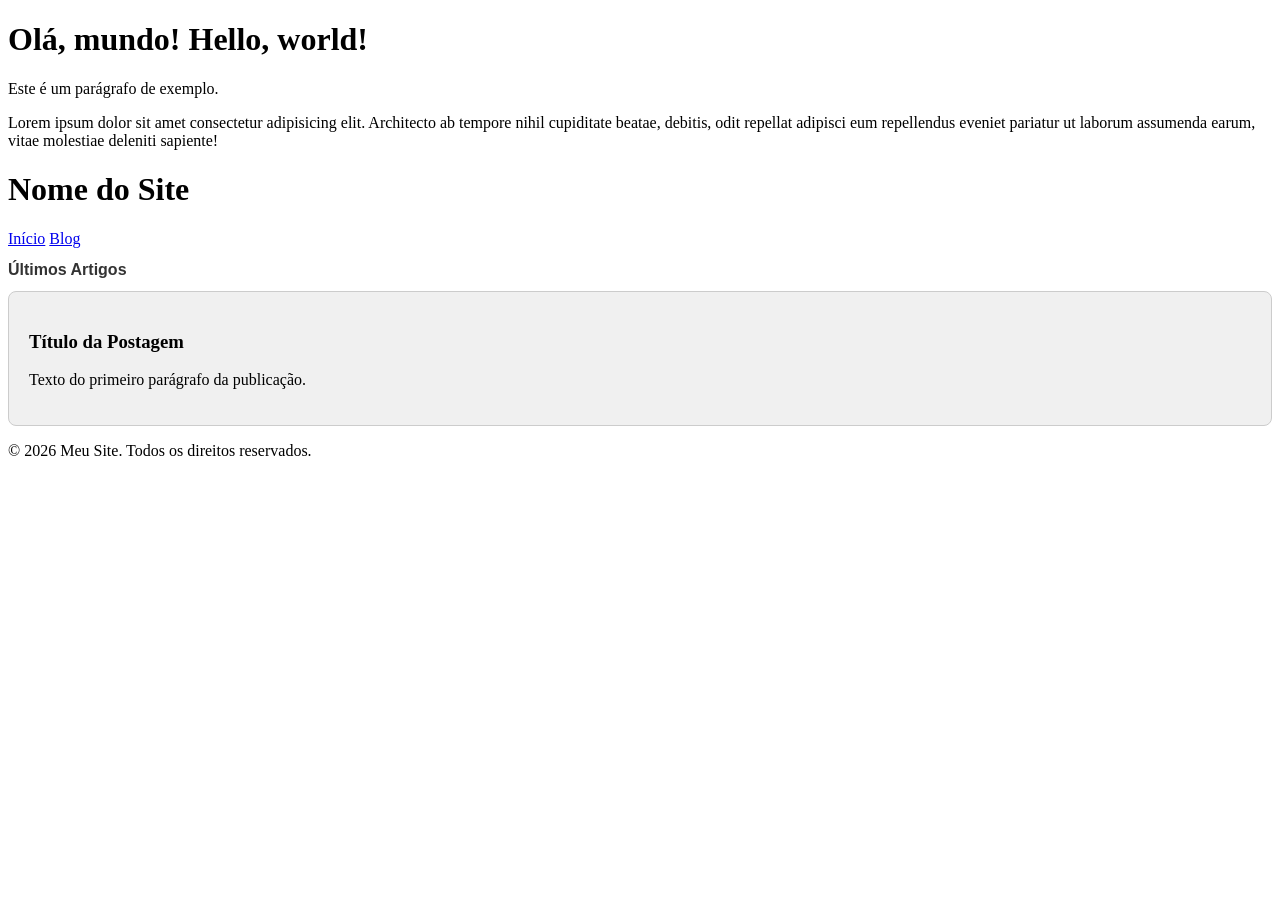
==== Front-end_para_web/index.html @ d0b203bd "feat:aula 02" ====
<!-- Declaração da versão HTML5 para o navegador -->
<!DOCTYPE html>
<!-- Elemento raiz com definição do idioma -->
<html lang="pt-br">
<!-- ínio da seção de configurações e metadados (não visível na página) -->
<head>
    <!-- Define a codificação ára siporte correto a acentuação -->
    <meta charset="UTF-8">
    <!-- Configura a escala da tela para dispositivos móveis  -->
    <meta name="viewport" content="width=device-width, initial-scale=1.0">
    <!-- Título exibido na aba do navegador -->
    <title>Document</title>
</head>

<!-- Início da seção do conteúdo visível  -->
<body>
<!-- Texto que será efetivamente exibido na tela para o usuário -->
    <h1>Olá, mundo!
        Hello, world!
    </h1>
    <!-- Conteúdo visível estruturado no corpo do cocumento -->
     <p>Este é um parágrafo de exemplo.</p>
     <p>Lorem ipsum dolor sit amet consectetur adipisicing elit. Architecto ab tempore nihil cupiditate beatae, debitis, odit repellat adipisci eum repellendus eveniet pariatur ut laborum assumenda earum, vitae molestiae deleniti sapiente!</p>
        
</body>
 <!-- Fim da seção do conteúdo visível   -->
</html>

<!-- Fechamento do elemento raiz  -->


<!DOCTYPE html>
<html lang="pt-BR">
    <head>
        <meta charset="UTF-8">
        <title>Exemplo Semântico</title>
        <link rel="stylesheet" href="style.css"> 
    </head>
    <body>
        <header>
            <h1>Nome do Site</h1>
            <nav>
                <a href="#home">Início</a>
                <a href="#blog">Blog</a>
            </nav>
        </header>

        <main>
            <section id="blog">
                <h2>Últimos Artigos</h2>
                <article>
                    <h3>Título da Postagem</h3>
                    <p>Texto do primeiro parágrafo da publicação.</p>
                </article>
            </section>
        </main>

        <footer>
            <p>©️ 2026 Meu Site. Todos os direitos reservados.</p>
        </footer>
    </body>
</html>
---- Front-end_para_web/style.css ----
article {
    background-color: #F0F0F0;
    border: 1px solid #CCCCCC;
    border-radius: 8px;
    padding: 20px;
}

h2 {
    color: #333333;
    font-family: 'Arial', sans-serif;
    font-size: 16px;
    margin-bottom: 12px;
}
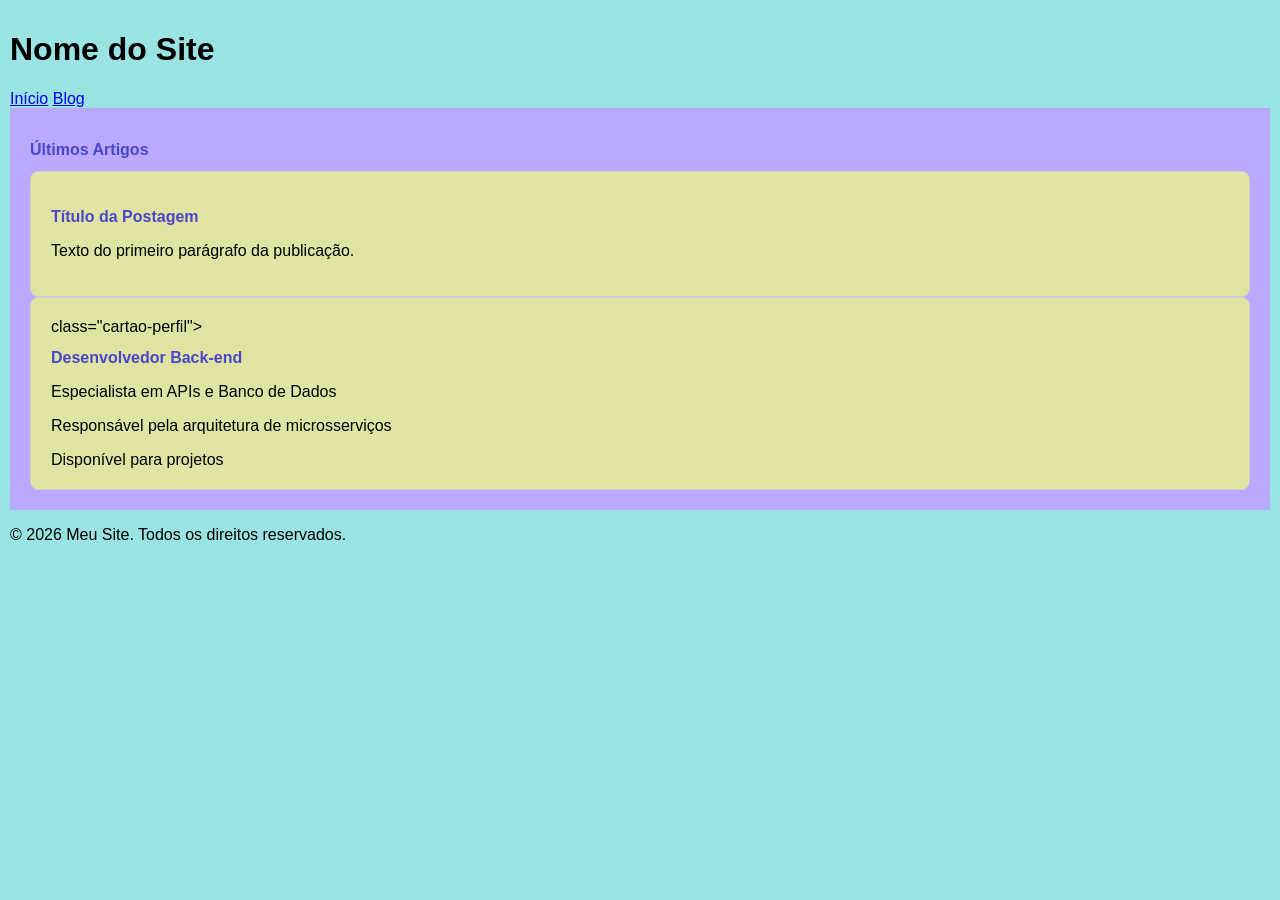
==== commit 1477a4f2: "aula 3" ====
--- a/Front-end_para_web/index.html
+++ b/Front-end_para_web/index.html
@@ -1,34 +1,4 @@
-<!-- Declaração da versão HTML5 para o navegador -->
-<!DOCTYPE html>
-<!-- Elemento raiz com definição do idioma -->
-<html lang="pt-br">
-<!-- ínio da seção de configurações e metadados (não visível na página) -->
-<head>
-    <!-- Define a codificação ára siporte correto a acentuação -->
-    <meta charset="UTF-8">
-    <!-- Configura a escala da tela para dispositivos móveis  -->
-    <meta name="viewport" content="width=device-width, initial-scale=1.0">
-    <!-- Título exibido na aba do navegador -->
-    <title>Document</title>
-</head>
-
-<!-- Início da seção do conteúdo visível  -->
-<body>
-<!-- Texto que será efetivamente exibido na tela para o usuário -->
-    <h1>Olá, mundo!
-        Hello, world!
-    </h1>
-    <!-- Conteúdo visível estruturado no corpo do cocumento -->
-     <p>Este é um parágrafo de exemplo.</p>
-     <p>Lorem ipsum dolor sit amet consectetur adipisicing elit. Architecto ab tempore nihil cupiditate beatae, debitis, odit repellat adipisci eum repellendus eveniet pariatur ut laborum assumenda earum, vitae molestiae deleniti sapiente!</p>
-        
-</body>
- <!-- Fim da seção do conteúdo visível   -->
-</html>
-
-<!-- Fechamento do elemento raiz  -->
-
-
+<!-- aula 2 -->
 <!DOCTYPE html>
 <html lang="pt-BR">
     <head>
@@ -52,6 +22,16 @@
                     <h3>Título da Postagem</h3>
                     <p>Texto do primeiro parágrafo da publicação.</p>
                 </article>
+                <article> class="cartao-perfil">
+                    <h2 class="cartao-titulo">Desenvolvedor Back-end</h2>
+                    <p class="cartao-subtitulo">Especialista em APIs e Banco de Dados
+                    </p>
+                    <p class="cartao-descricao">Responsável pela arquitetura de microsserviços
+                    </p>    
+                    <div class="cartao-status">Disponível para projetos 
+                    </div>    
+                    
+                </article>
             </section>
         </main>
 
@@ -66,3 +46,5 @@
 
 
 
+
+
--- a/Front-end_para_web/style.css
+++ b/Front-end_para_web/style.css
@@ -1,13 +1,37 @@
+/* Criar estilo para a pagina, tais como cores e fontes das letras */
+body {
+    font-family: 'Arial', sans-serif;
+    background-color: #99e3e3;
+    margin: 5px;
+    padding: 5px;
+}
+/* Estilo para a seção principal */
+section {
+    background-color: #b9a9ff;
+    border: 1px solid #CCCCCC
+    border-radius: 8px;
+    padding: 20px;
+}
+/* Estilo para os artigos */
 article {
-    background-color: #F0F0F0;
+    background-color: #e0e4a2;
     border: 1px solid #CCCCCC;
     border-radius: 8px;
     padding: 20px;
 }
-
-h2 {
-    color: #333333;
+/* Estilo para os artigos e títulos */
+h2, h3 {
+/* Toda vez que precisar trocar a cor do texto, declare a tag que contenha o texto que vai 
+trocar de cor e chame argumento color */
+    color: #4c46cb;
     font-family: 'Arial', sans-serif;
     font-size: 16px;
     margin-bottom: 12px;
+}
+.content {
+    display: flex;
+    flex-direction: column;
+    align-items: center;
+    justify-content: center;
+    padding: 20px;
 }
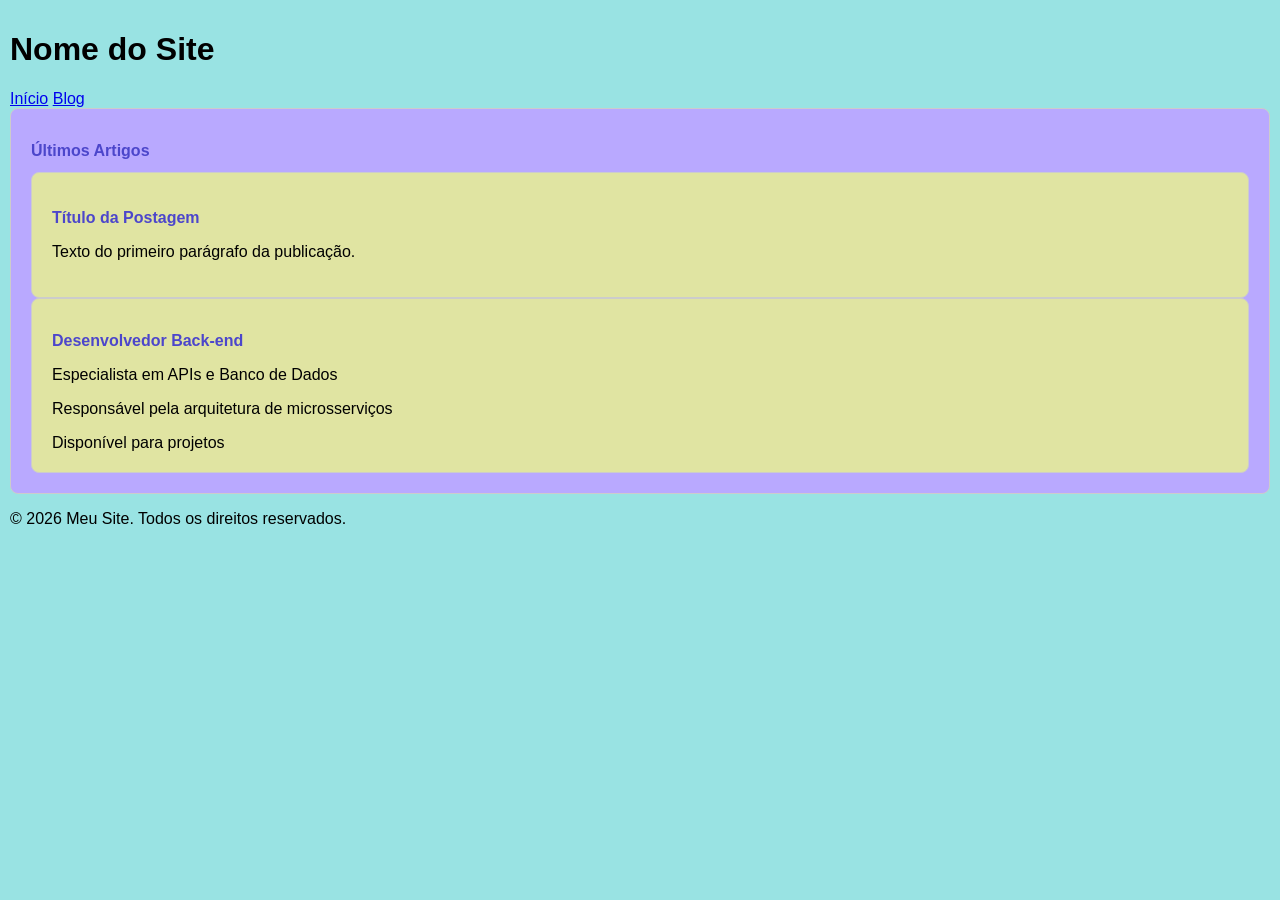
==== commit c58e6922: "aula 3" ====
--- a/Front-end_para_web/index.html
+++ b/Front-end_para_web/index.html
@@ -22,7 +22,7 @@
                     <h3>Título da Postagem</h3>
                     <p>Texto do primeiro parágrafo da publicação.</p>
                 </article>
-                <article> class="cartao-perfil">
+                <article class="cartao-perfil">
                     <h2 class="cartao-titulo">Desenvolvedor Back-end</h2>
                     <p class="cartao-subtitulo">Especialista em APIs e Banco de Dados
                     </p>
--- a/Front-end_para_web/style.css
+++ b/Front-end_para_web/style.css
@@ -8,7 +8,7 @@
 /* Estilo para a seção principal */
 section {
     background-color: #b9a9ff;
-    border: 1px solid #CCCCCC
+    border: 1px solid #CCCCCC;
     border-radius: 8px;
     padding: 20px;
 }
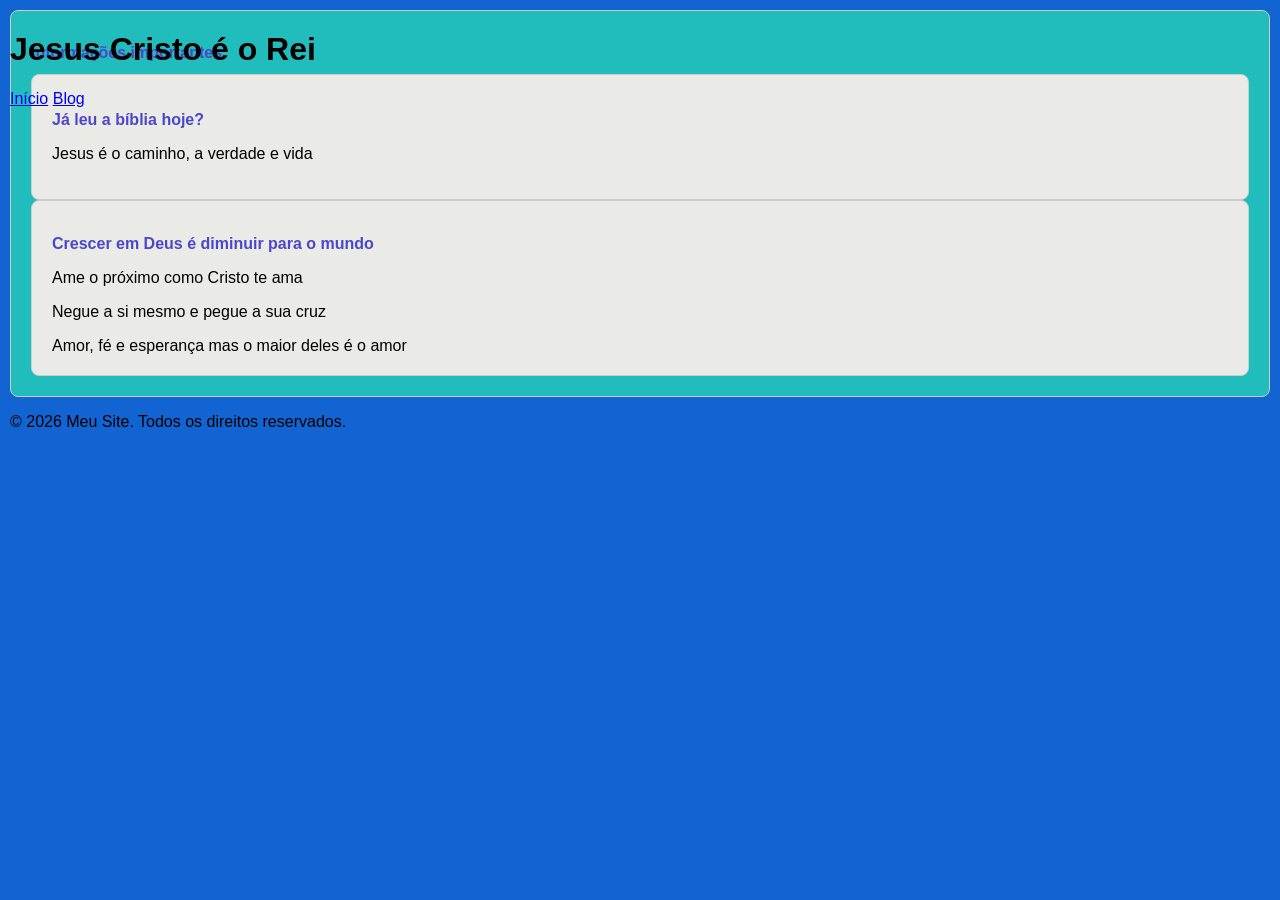
==== commit 26cb55ac: "cheguei atrasada" ====
--- a/Front-end_para_web/index.html
+++ b/Front-end_para_web/index.html
@@ -3,12 +3,12 @@
 <html lang="pt-BR">
     <head>
         <meta charset="UTF-8">
-        <title>Exemplo Semântico</title>
+        <title>A Verdade</title>
         <link rel="stylesheet" href="style.css"> 
     </head>
     <body>
         <header>
-            <h1>Nome do Site</h1>
+            <h1>Jesus Cristo é o Rei</h1>
             <nav>
                 <a href="#home">Início</a>
                 <a href="#blog">Blog</a>
@@ -17,18 +17,18 @@
 
         <main>
             <section id="blog">
-                <h2>Últimos Artigos</h2>
+                <h2>Informações importantes</h2>
                 <article>
-                    <h3>Título da Postagem</h3>
-                    <p>Texto do primeiro parágrafo da publicação.</p>
+                    <h3>Já leu a bíblia hoje?</h3>
+                    <p>Jesus é o caminho, a verdade e vida</p>
                 </article>
                 <article class="cartao-perfil">
-                    <h2 class="cartao-titulo">Desenvolvedor Back-end</h2>
-                    <p class="cartao-subtitulo">Especialista em APIs e Banco de Dados
+                    <h2 class="cartao-titulo">Crescer em Deus é diminuir para o mundo </h2>
+                    <p class="cartao-subtitulo">Ame o próximo como Cristo te ama 
                     </p>
-                    <p class="cartao-descricao">Responsável pela arquitetura de microsserviços
+                    <p class="cartao-descricao">Negue a si mesmo e pegue a sua cruz 
                     </p>    
-                    <div class="cartao-status">Disponível para projetos 
+                    <div class="cartao-status">Amor, fé e esperança mas o maior deles é o amor 
                     </div>    
                     
                 </article>
--- a/Front-end_para_web/style.css
+++ b/Front-end_para_web/style.css
@@ -1,20 +1,24 @@
 /* Criar estilo para a pagina, tais como cores e fontes das letras */
 body {
     font-family: 'Arial', sans-serif;
-    background-color: #99e3e3;
+    background-color: #1164d1;
     margin: 5px;
     padding: 5px;
 }
+header {
+    position: fixed;
+
+}
 /* Estilo para a seção principal */
 section {
-    background-color: #b9a9ff;
+    background-color: #21bdbd;
     border: 1px solid #CCCCCC;
     border-radius: 8px;
     padding: 20px;
 }
 /* Estilo para os artigos */
 article {
-    background-color: #e0e4a2;
+    background-color: #eaebe7;
     border: 1px solid #CCCCCC;
     border-radius: 8px;
     padding: 20px;
